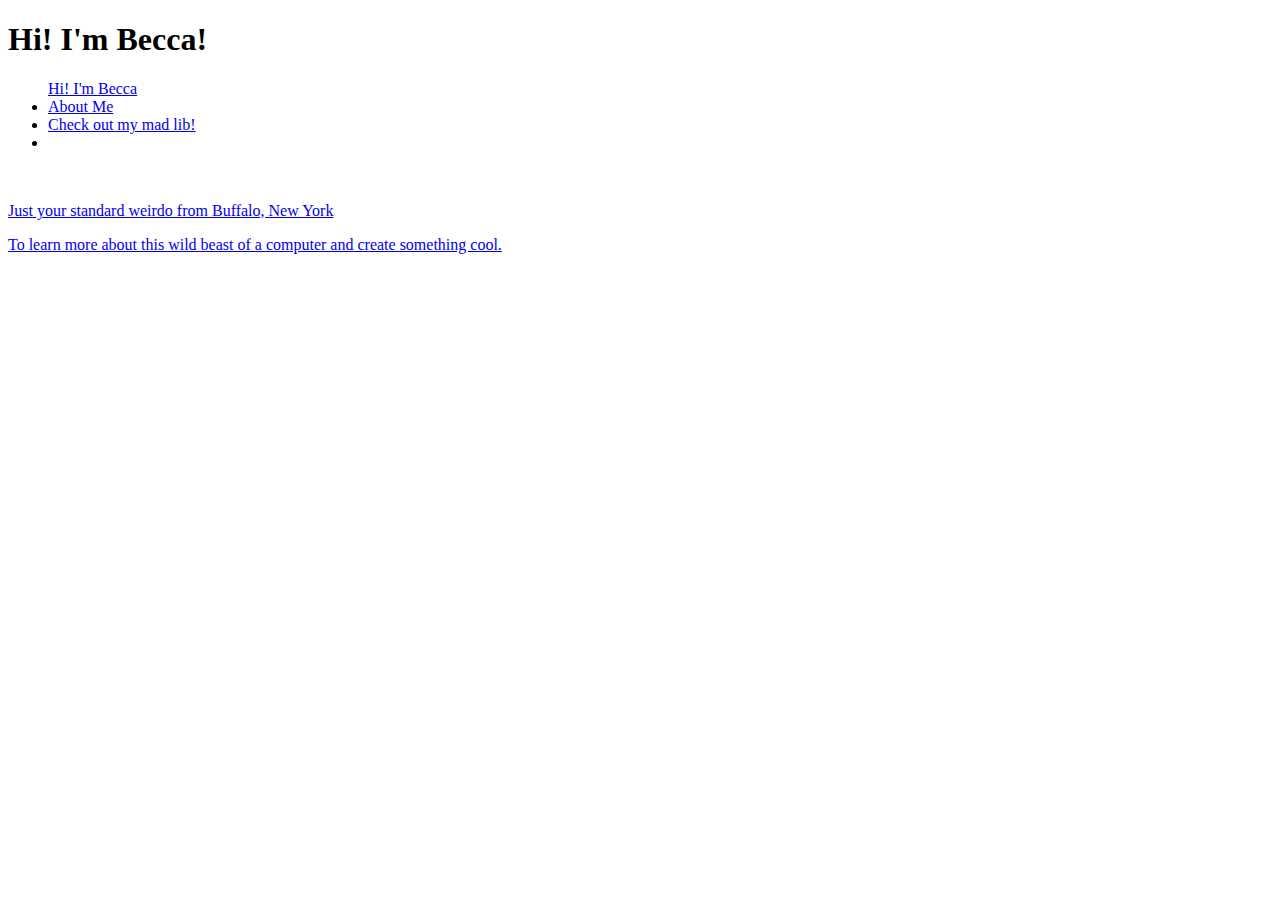
==== activewebsite/index.htm @ 3fb7fde6 "adding new label to website and added empty style sheet" ====
<!DOCTYPE html>
<html>
<head>
    <link href="style.css" type="text/css" rel="stylesheet">
    <title>About Me</title>
</head>

<body>
    <h1>Hi! I'm Becca!</h1>
    <ul>
        <a href='./index.htm'>Hi! I'm Becca</a>
        <li><a href='./aboutme.html'>About Me</a></li>
        <li> <a href='./madlib2.php'>Check out my mad lib!</a></li>
        <li><a href='./Rebecca_Baia.htm'></li>
    </ul>
    </br>
    <div name=intro>
        <p>Just your standard weirdo from Buffalo, New York</p>
    </div>
    <div name=why im here>
        <p> To learn more about this wild beast of a computer and create something cool. </p>
    </div>
</body>

</html>
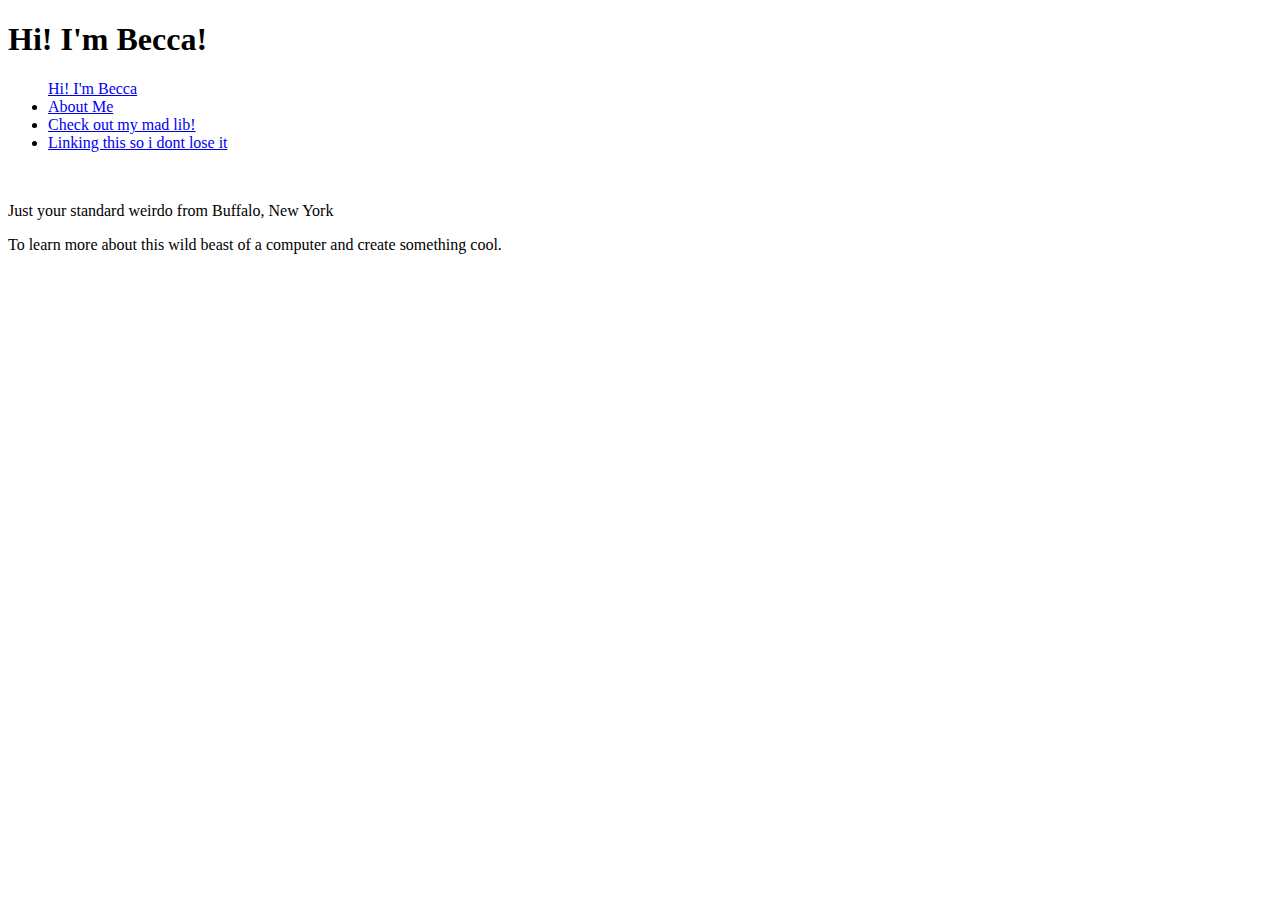
==== commit d700d673: "linked in messed up about me page but scrape for content" ====
--- a/activewebsite/index.htm
+++ b/activewebsite/index.htm
@@ -11,7 +11,7 @@
         <a href='./index.htm'>Hi! I'm Becca</a>
         <li><a href='./aboutme.html'>About Me</a></li>
         <li> <a href='./madlib2.php'>Check out my mad lib!</a></li>
-        <li><a href='./Rebecca_Baia.htm'></li>
+        <li><a href='./Rebecca_Baia.htm'>Linking this so i dont lose it</a></li>
     </ul>
     </br>
     <div name=intro>
